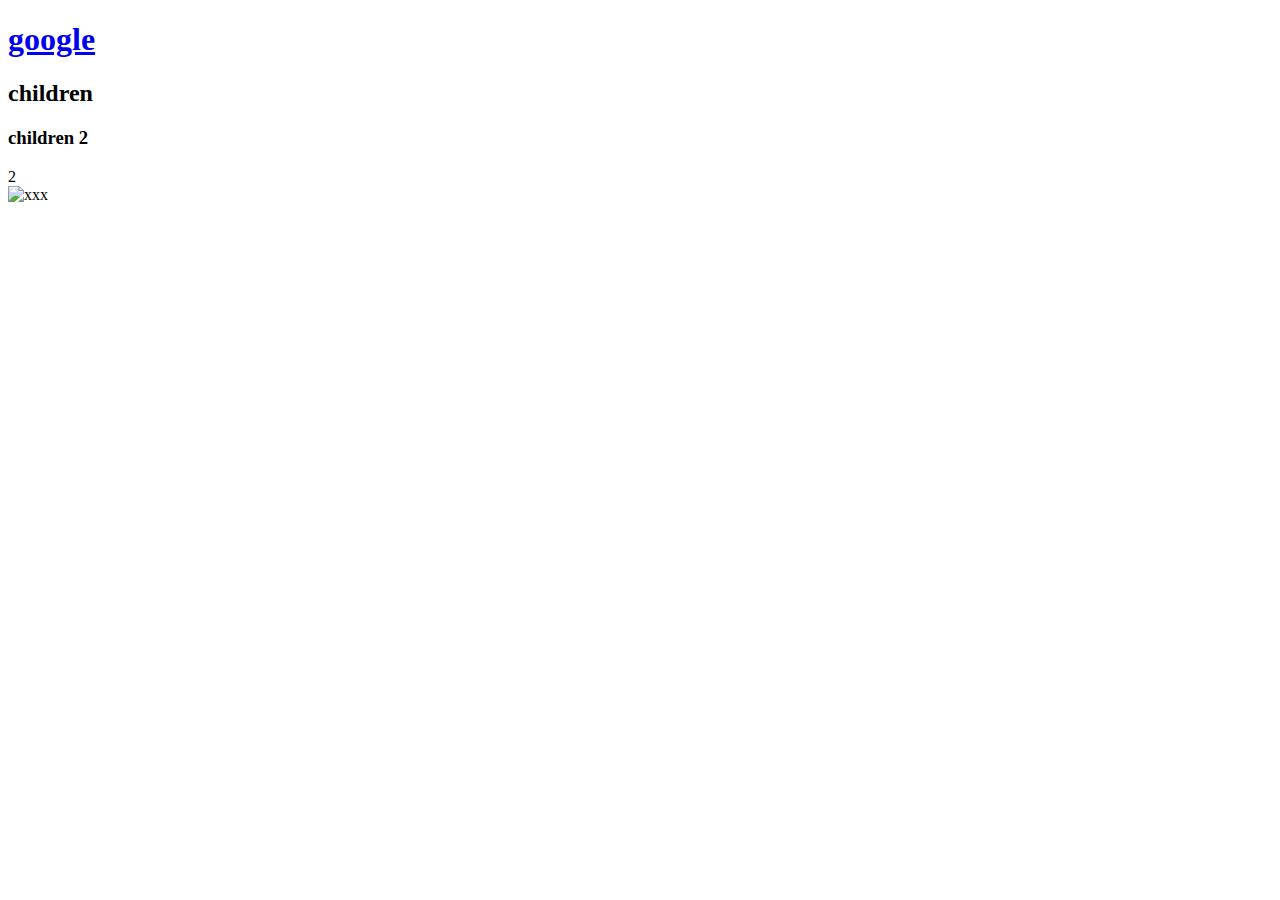
==== index.html @ 97c029e2 "Add files via upload" ====
<!DOCTYPE html>
<html lang="en">
  <head>
    <meta charset="UTF-8" />
    <meta name="viewport" content="width=device-width, initial-scale=1.0" />
    <title>Document</title>
    <link rel="stylesheet" href="./styles.css" />
  </head>
  <body>
    <div>
      <a href="https://www.google.com/" target="_blank">
        <h1 id="hello1">google</h1>
      </a>
      <h2 id="con" class="children">children</h2>
      <h3 id="con2" class="children">children 2</h3>
      2
    </div>
    <div class="m">
      <img src="./image.jpg" alt="xxx" width="500" height="400" />
    </div>
  </body>
</html>
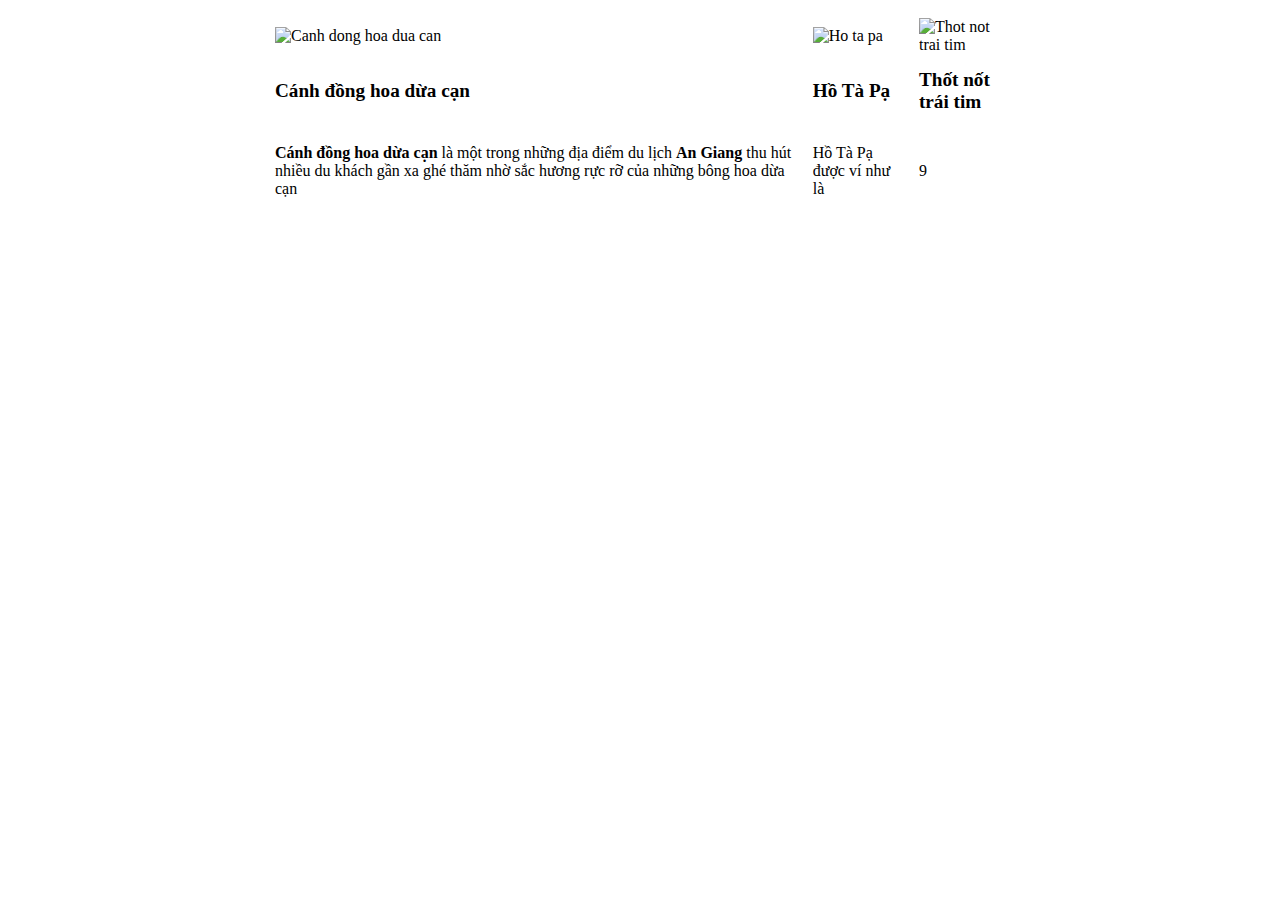
==== commit 1b99c96c: "Add files via upload" ====
--- a/index.html
+++ b/index.html
@@ -2,21 +2,27 @@
 <html lang="en">
   <head>
     <meta charset="UTF-8" />
-    <meta name="viewport" content="width=device-width, initial-scale=1.0" />
-    <title>Document</title>
-    <link rel="stylesheet" href="./styles.css" />
+    <title></title>
+    <style>
+	body{	  
+		background-image: url("images/AGTrip.jpg");
+		}
+	</style>
   </head>
   <body>
-    <div>
-      <a href="https://www.google.com/" target="_blank">
-        <h1 id="hello1">google</h1>
-      </a>
-      <h2 id="con" class="children">children</h2>
-      <h3 id="con2" class="children">children 2</h3>
-      2
-    </div>
-    <div class="m">
-      <img src="./image.jpg" alt="xxx" width="500" height="400" />
-    </div>
+	<table border="0" width="750" align="center" cellspacing="5" cellpadding="5" style="background:url('images/bg_table_2.png')">
+		<tr>
+			<td> <img src="images\canhdongduacan.jpg" width="250px" height="150px" alt="Canh dong hoa dua can"/> </td>
+			<td> <img src="images\hotapa.jpg" width="250px" height="150px" alt="Ho ta pa"/> </td>
+			<td> <img src="images\Traitim.jpg" width="250px" height="150px" alt="Thot not trai tim"/> </td>
+		<tr>
+			<td > <big><b><h>Cánh đồng hoa dừa cạn</h></b></big> </td>
+			<td> <big><b><h>Hồ Tà Pạ</h></b></big> </td>
+			<td> <big><b><h>Thốt nốt trái tim</h></b></big> </td>
+		<tr>
+			<td> <p><b>Cánh đồng hoa dừa cạn</b> là một trong những địa điểm du lịch <b>An Giang</b> thu hút nhiều du khách gần xa ghé thăm nhờ sắc hương rực rỡ của những bông hoa dừa cạn</p> </td>
+			<td> <p>Hồ Tà Pạ được ví như là</p> </td>
+			<td>9</td>
+	</table>
   </body>
-</html>
+</html>